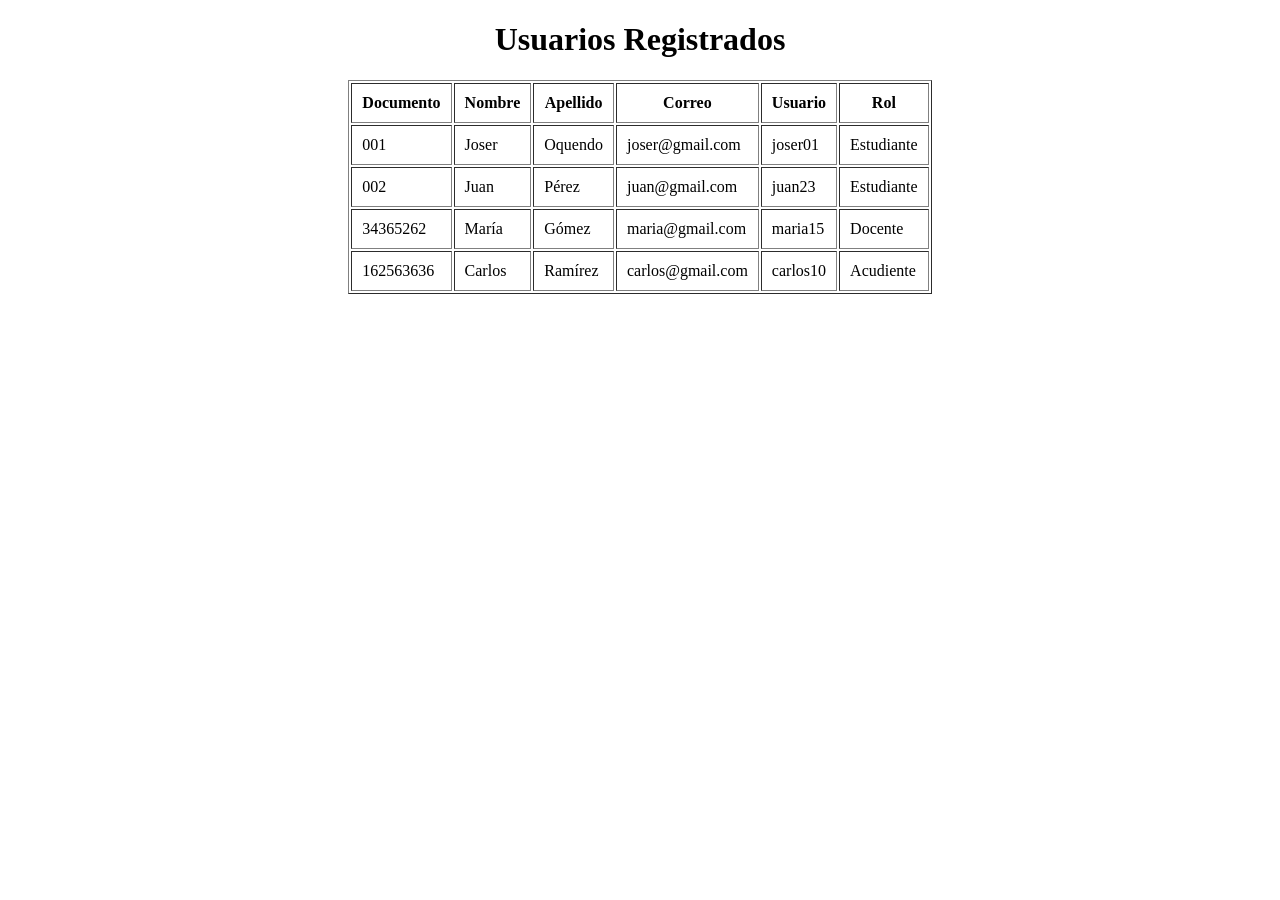
==== list.html @ e4895d81 "interactividad" ====
<!DOCTYPE html>
<html lang="es">
<head>
    <meta charset="UTF-8">
    <title>Usuarios Registrados</title>
</head>

<body>

     <center><h1>Usuarios Registrados</h1></center>

   <center><table border="1" cellpadding="10">
        
        <thead>
            <tr>
                <th>Documento</th>
                <th>Nombre</th>
                <th>Apellido</th>
                <th>Correo</th>
                <th>Usuario</th>
                <th>Rol</th>
            </tr>
        </thead>

        <tbody>
            <tr>
                <td>001</td>
                <td>Joser</td>
                <td>Oquendo</td>
                <td>joser@gmail.com</td>
                <td>joser01</td>
                <td>Estudiante</td>
            </tr>

            <tr>
                <td>002</td>
                <td>Juan</td>
                <td>Pérez</td>
                <td>juan@gmail.com</td>
                <td>juan23</td>
                <td>Estudiante</td>
            </tr>

            <tr>
                <td>34365262</td>
                <td>María</td>
                <td>Gómez</td>
                <td>maria@gmail.com</td>
                <td>maria15</td>
                <td>Docente</td>
            </tr>

            <tr>
                <td>162563636</td>
                <td>Carlos</td>
                <td>Ramírez</td>
                <td>carlos@gmail.com</td>
                <td>carlos10</td>
                <td>Acudiente</td>
            </tr>
        </tbody>

    </table></center> 

</body>
</html>
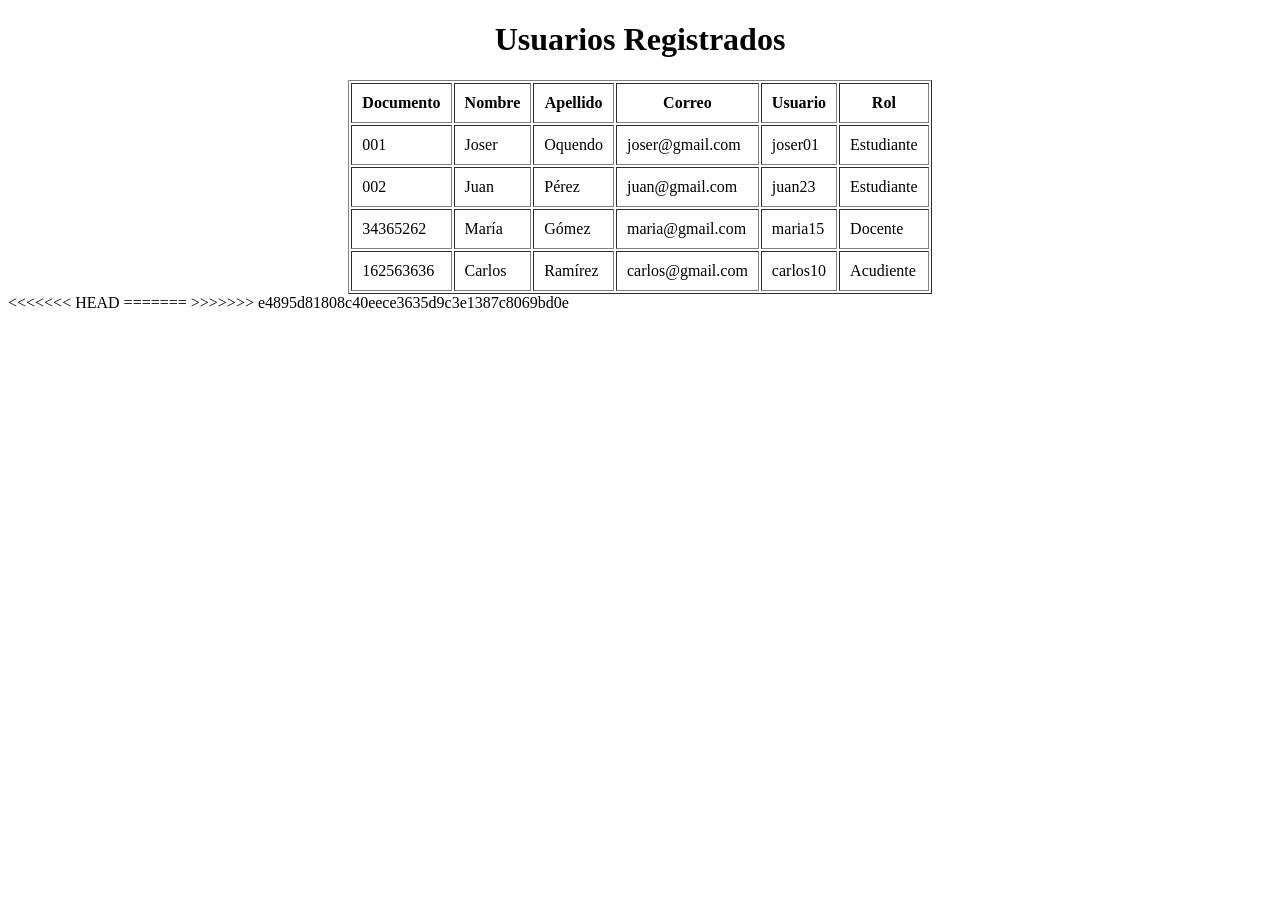
==== commit 50f672f8: "taller" ====
--- a/list.html
+++ b/list.html
@@ -63,5 +63,9 @@
     </table></center> 
 
 </body>
+<<<<<<< HEAD
+</html>
+=======
 </html>
 
+>>>>>>> e4895d81808c40eece3635d9c3e1387c8069bd0e
